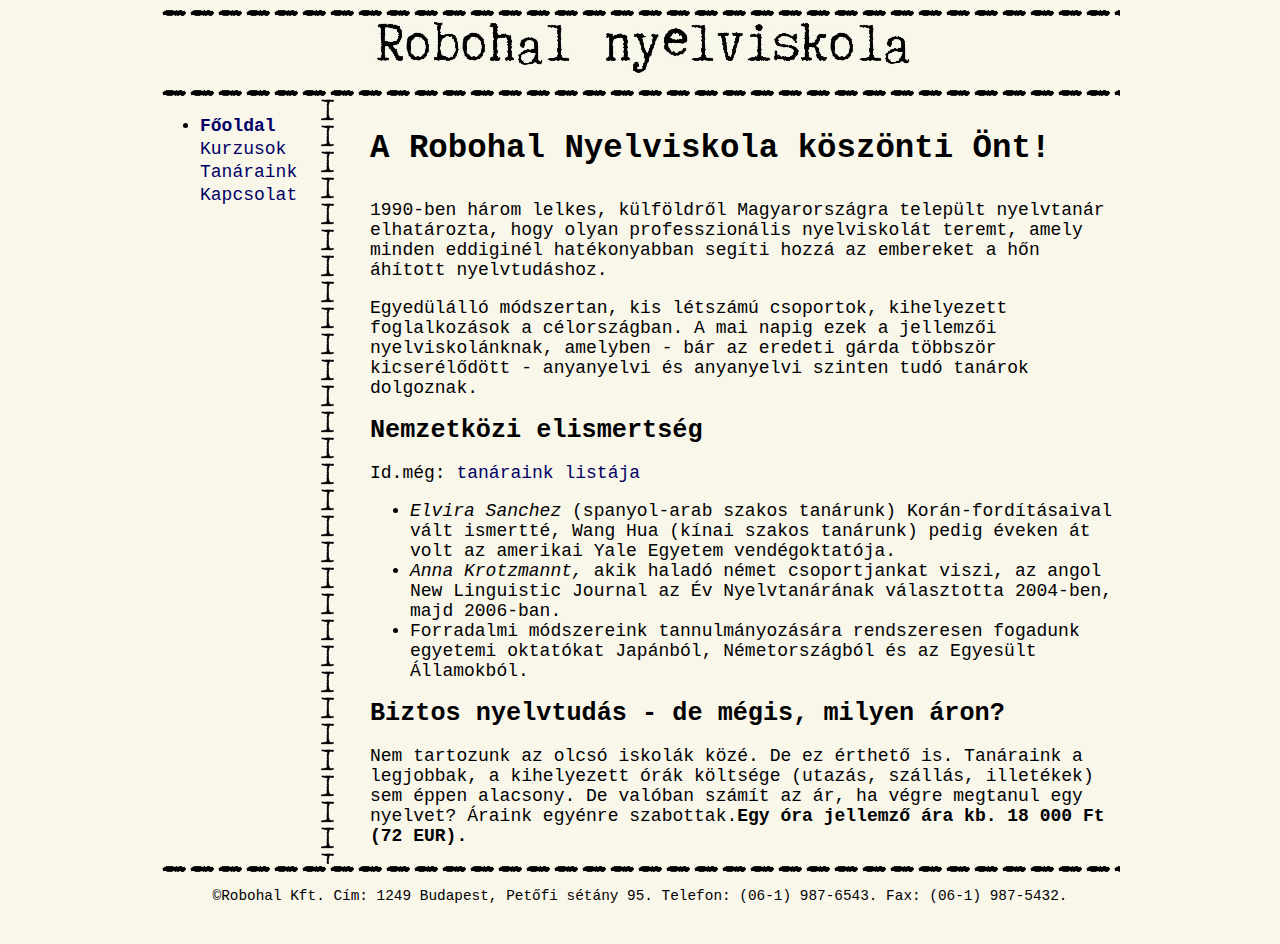
==== munkafájlok-9/index.html @ fd498c50 "Add files via upload" ====
<!DOCTYPE html>
<html lang="hu">
<head>
<meta charset="utf-8">
<link rel="stylesheet" href="styles.css">
<title>Robohal nyelviskola</title>
</head>
<body>
    <div id="teteje">
        <div class="vizszintes_elvalaszto"></div>
    </div>
    <div id="kozepe">
        <div class="vizszintes_elvalaszto"></div>
        <div id="menu">
            <ul>
                <li class="aktiv"><a href="index.html">Főoldal</a></li>
                <li><a href="kurzusok.html">Kurzusok</a></li>
                <li><a href="tanaraink.html">Tanáraink</a></li>
                <li><a href="kapcsolat.html">Kapcsolat</a></li>
            </ul>
        </div>
        <div id="tartalom">
            <h1>A Robohal Nyelviskola köszönti Önt!</h1>
            <p>1990-ben három lelkes, külföldről Magyarországra települt nyelvtanár elhatározta, hogy olyan professzionális nyelviskolát teremt, amely minden eddiginél hatékonyabban segíti hozzá az embereket a hőn áhított nyelvtudáshoz.</p>
            <p>Egyedülálló módszertan, kis létszámú csoportok, kihelyezett foglalkozások a célországban. A mai napig ezek a jellemzői nyelviskolánknak, amelyben - bár az eredeti gárda többször kicserélődött - anyanyelvi és anyanyelvi szinten tudó tanárok dolgoznak.</p>
            <h2>Nemzetközi elismertség</h2>
			<p>Id.még: <a href="tanaraink.html">tanáraink listája</a></p>
            <ul>
                <li><i>Elvira Sanchez</i> (spanyol-arab szakos tanárunk) Korán-fordításaival vált ismertté, Wang Hua (kínai szakos tanárunk) pedig éveken át volt az amerikai Yale Egyetem vendégoktatója.</li>
                <li><i>Anna Krotzmannt,</i> akik haladó német csoportjankat viszi, az angol New Linguistic Journal az Év Nyelvtanárának választotta 2004-ben, majd 2006-ban.</li>
                <li>Forradalmi módszereink tannulmányozására rendszeresen fogadunk egyetemi oktatókat Japánból, Németországból és az Egyesült Államokból. </li>                
            </ul>
            
            <h2>Biztos nyelvtudás - de mégis, milyen áron?</h2>
            <p>Nem tartozunk az olcsó iskolák közé. De ez érthető is. Tanáraink a legjobbak, a kihelyezett órák költsége (utazás, szállás, illetékek) sem éppen alacsony. De valóban számít az ár, ha végre megtanul egy nyelvet?
Áraink egyénre szabottak.<b>Egy óra jellemző ára kb. 18 000 Ft (72 EUR).</b></p>
        </div>
    </div>
    <div id="alja">
        <div class="vizszintes_elvalaszto"></div>
        <p>&copy;Robohal Kft. Cím: 1249 Budapest, Petőfi sétány 95. Telefon: (06-1) 987-6543. Fax: (06-1) 987-5432.</p>
    </div>
</body>
</html>
---- munkafájlok-9/styles.css ----
body{
    font-family: monospace;
    font-size: 18px;
    background-color: #f9f6ea;
}
h1{
    font-size: 1.8em;
    margin: 1em 0;
}
h2{
    font-size: 1.4em;
    margin: 0.5em 0;
}
#teteje, #kozepe, #alja{
    width: 960px;
    margin: 0 auto;
}
#teteje{
    background: #f9f6ea url('cim.jpg') no-repeat center center;
    height: 80px;
}
.vizszintes_elvalaszto{
    height: 10px;
    width: 100%;
    background-image: url('vonal_vizszintes.gif');
}
#menu{
    width: 160px;
    float:left;
}
#menu ul{
    list-style-type: none;
}
#menu ul li{
    margin: 3px 0;
}
#menu ul li.aktiv{
    list-style-type: disc;
    font-weight: bold;
}
a, a:link, a:visited{
    color: #006;
    text-decoration: none;
    padding: 0;
}
a:hover{
    border-bottom: 3px dashed #006;
}
#tartalom{
	background-image: url("vonal_fuggoleges.gif");
	background-repeat: repeat-y;
    width:750px;
    padding-left: 50px;
    float: right;
}
table{
	margin: 10px auto;
    border-collapse: collapse;
}
th, td{
	border: 2px solid black dotted;
    padding: 3px 8px;
}
form{
    margin: 10px;
}
form div{
    float: left;
    width: 300px;
    margin: 5px;
}
#alja{
    font-size: 0.8em;
	text-align: center;
	clear: both;
}
{
	input[type-'text']
	{width: 280px;}
}
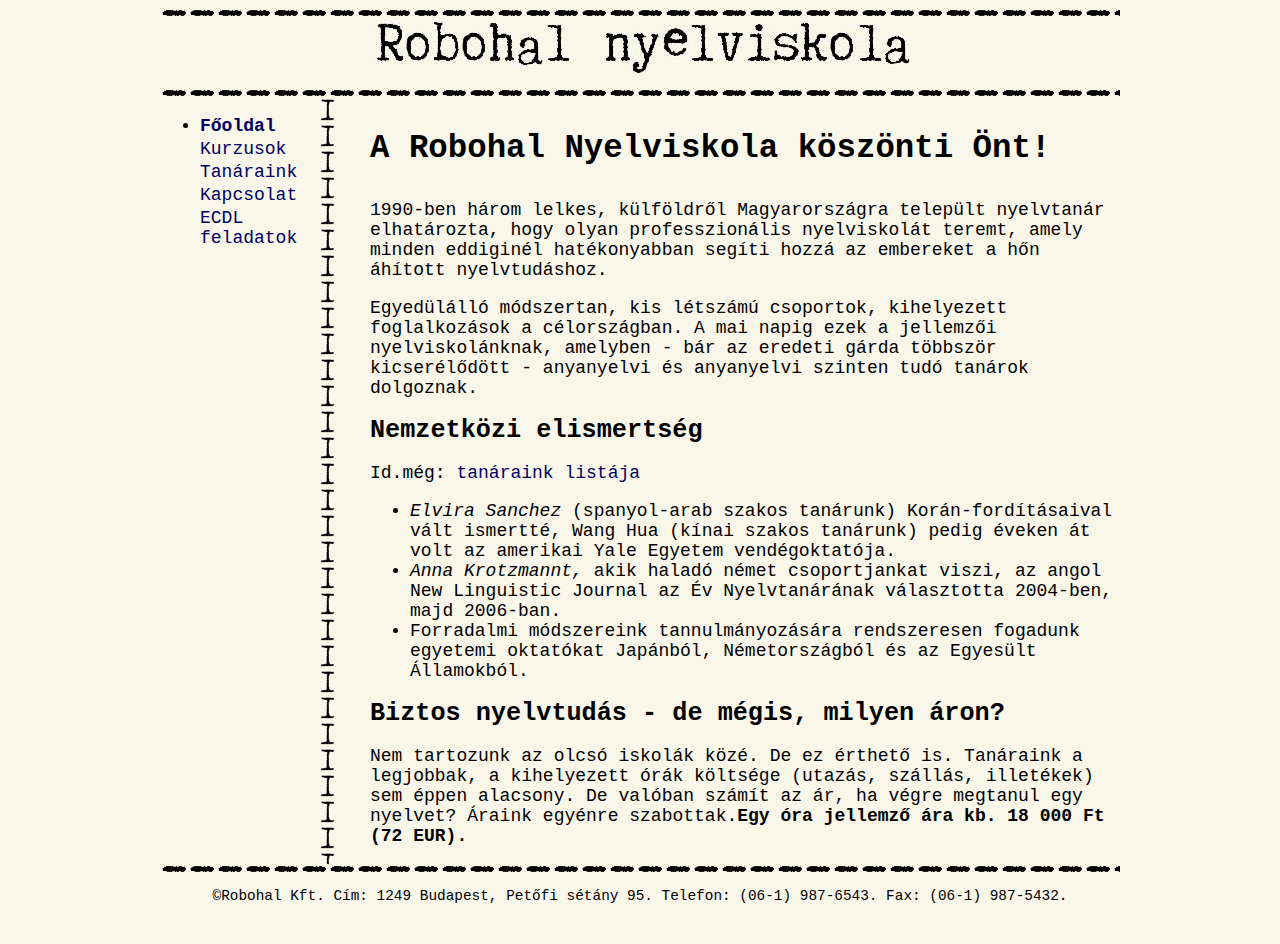
==== commit 113144a8: "Update index.html" ====
--- a/munkafájlok-9/index.html
+++ b/munkafájlok-9/index.html
@@ -17,6 +17,7 @@
                 <li><a href="kurzusok.html">Kurzusok</a></li>
                 <li><a href="tanaraink.html">Tanáraink</a></li>
                 <li><a href="kapcsolat.html">Kapcsolat</a></li>
+		    <li><a href="https://njszt.hu/hu/ecdl/modul/webszerkesztes">ECDL feladatok</a></li>
             </ul>
         </div>
         <div id="tartalom">
@@ -41,4 +42,4 @@
         <p>&copy;Robohal Kft. Cím: 1249 Budapest, Petőfi sétány 95. Telefon: (06-1) 987-6543. Fax: (06-1) 987-5432.</p>
     </div>
 </body>
-</html>+</html>
